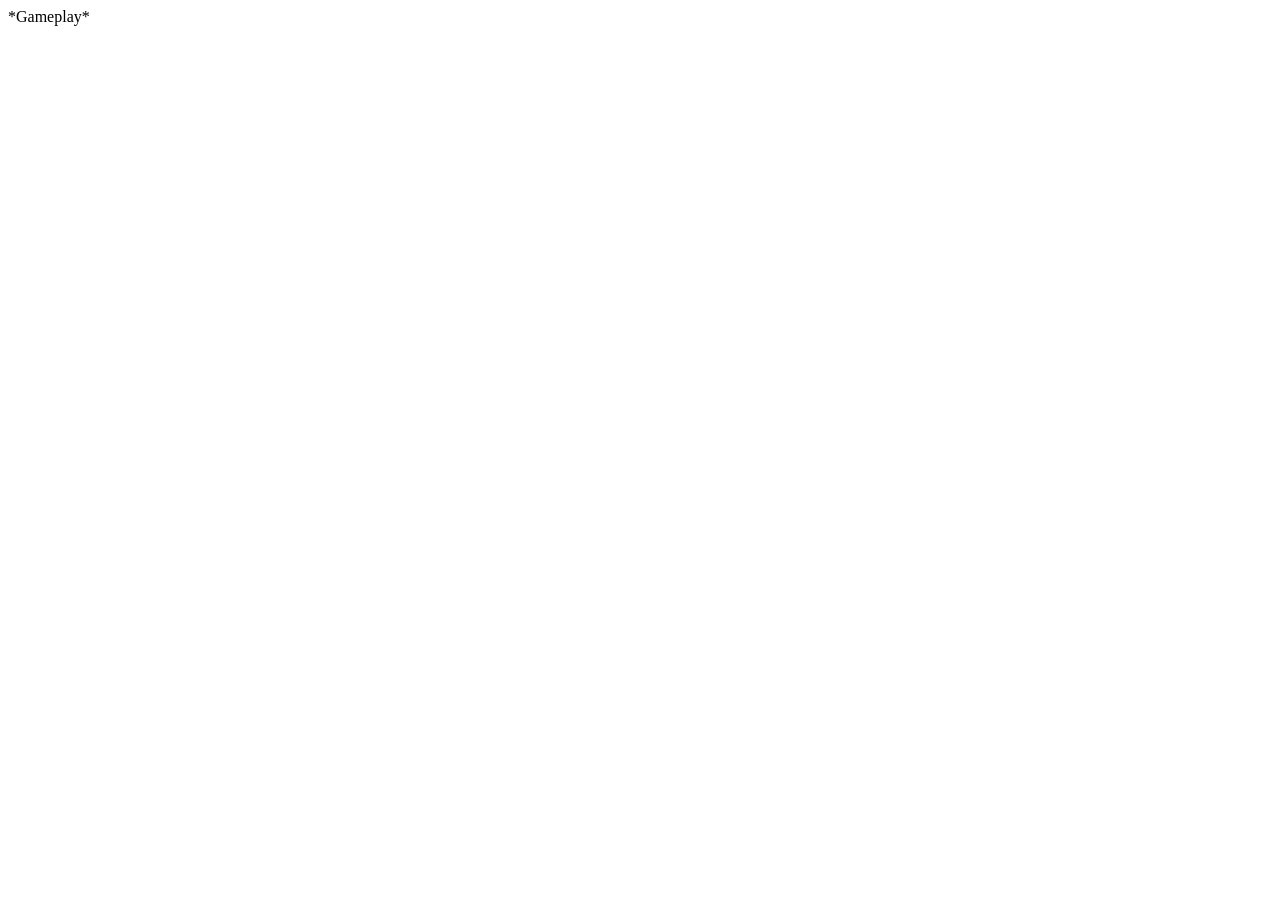
==== gameplay.html @ c7559ce8 "games" ====
<!DOCTYPE html>
<html lang="en">
<head>
    <meta charset="UTF-8">
    <meta name="viewport" content="width=device-width, initial-scale=1.0">
    <title>Document</title>
</head>
<body>
    *Gameplay*
</body>
</html>
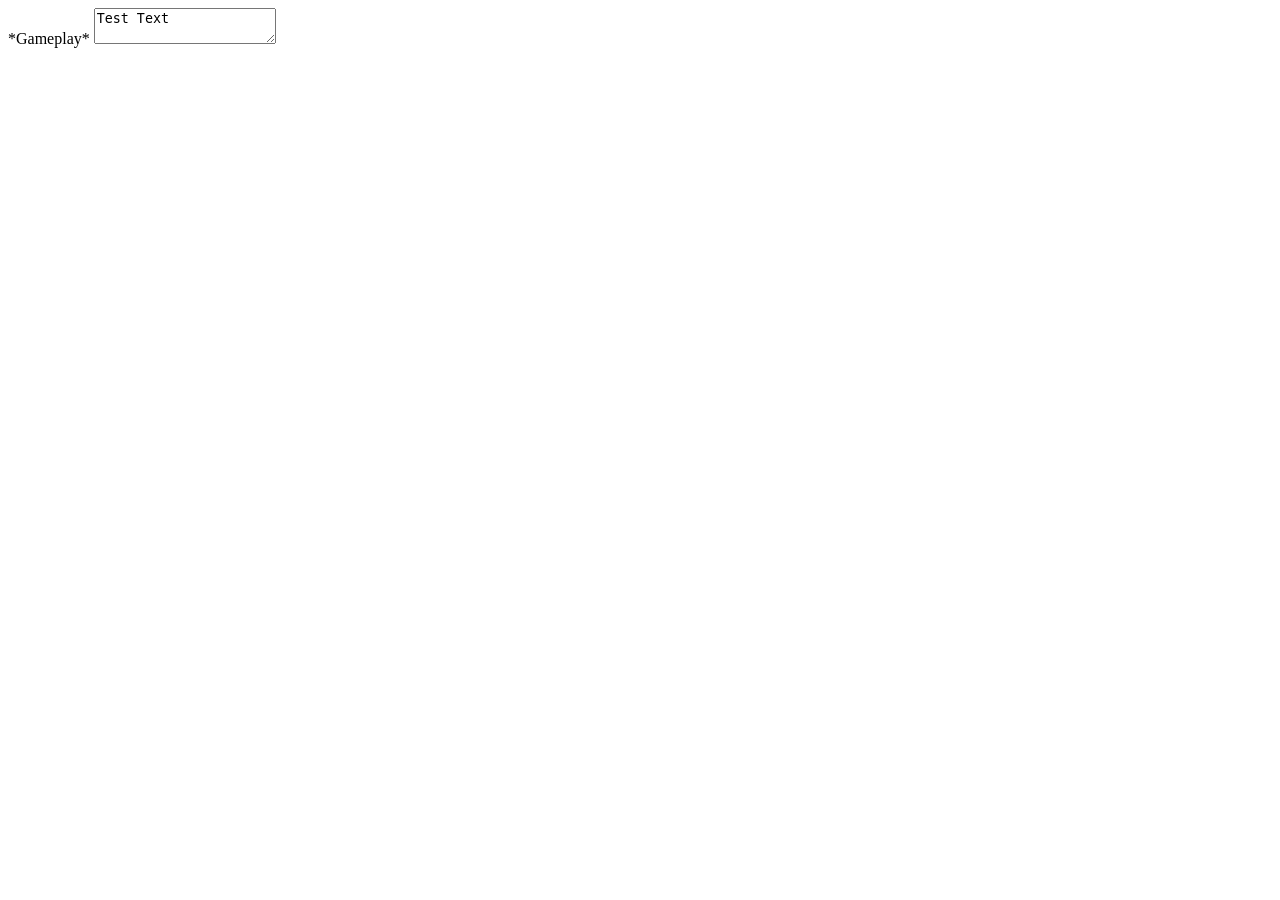
==== commit dfd86b86: "rough text" ====
--- a/gameplay.html
+++ b/gameplay.html
@@ -7,5 +7,8 @@
 </head>
 <body>
     *Gameplay*
+
+    <script src="js/renderer.js"></script>
+    <script src="js/script.js"></script>
 </body>
 </html>
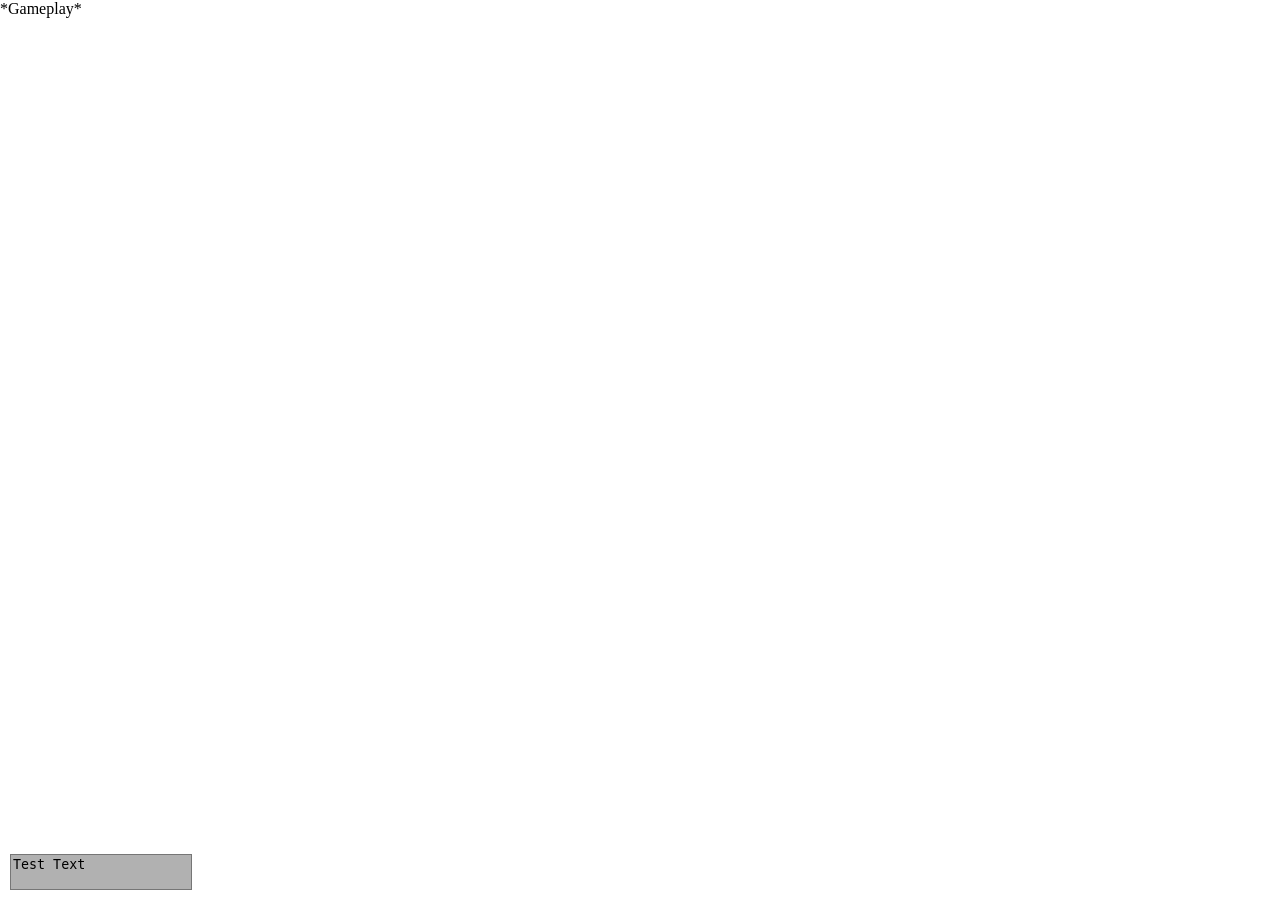
==== commit c2f56968: "Textbox temp" ====
--- a/gameplay.html
+++ b/gameplay.html
@@ -3,7 +3,8 @@
 <head>
     <meta charset="UTF-8">
     <meta name="viewport" content="width=device-width, initial-scale=1.0">
-    <title>Document</title>
+    <title>RPG - Gameplay</title>
+    <link rel="stylesheet" href="css/styles.css">
 </head>
 <body>
     *Gameplay*
--- a/css/styles.css
+++ b/css/styles.css
@@ -0,0 +1,14 @@
+html, body {
+    margin: 0;
+    height: 100%;
+    display: flex;
+}
+
+.textbox {
+    position: absolute;
+    resize: none;
+    z-index: 100;
+    background-color: rgb(100, 100, 100, 0.5);
+    bottom: 0;
+    margin: 10px;
+}
